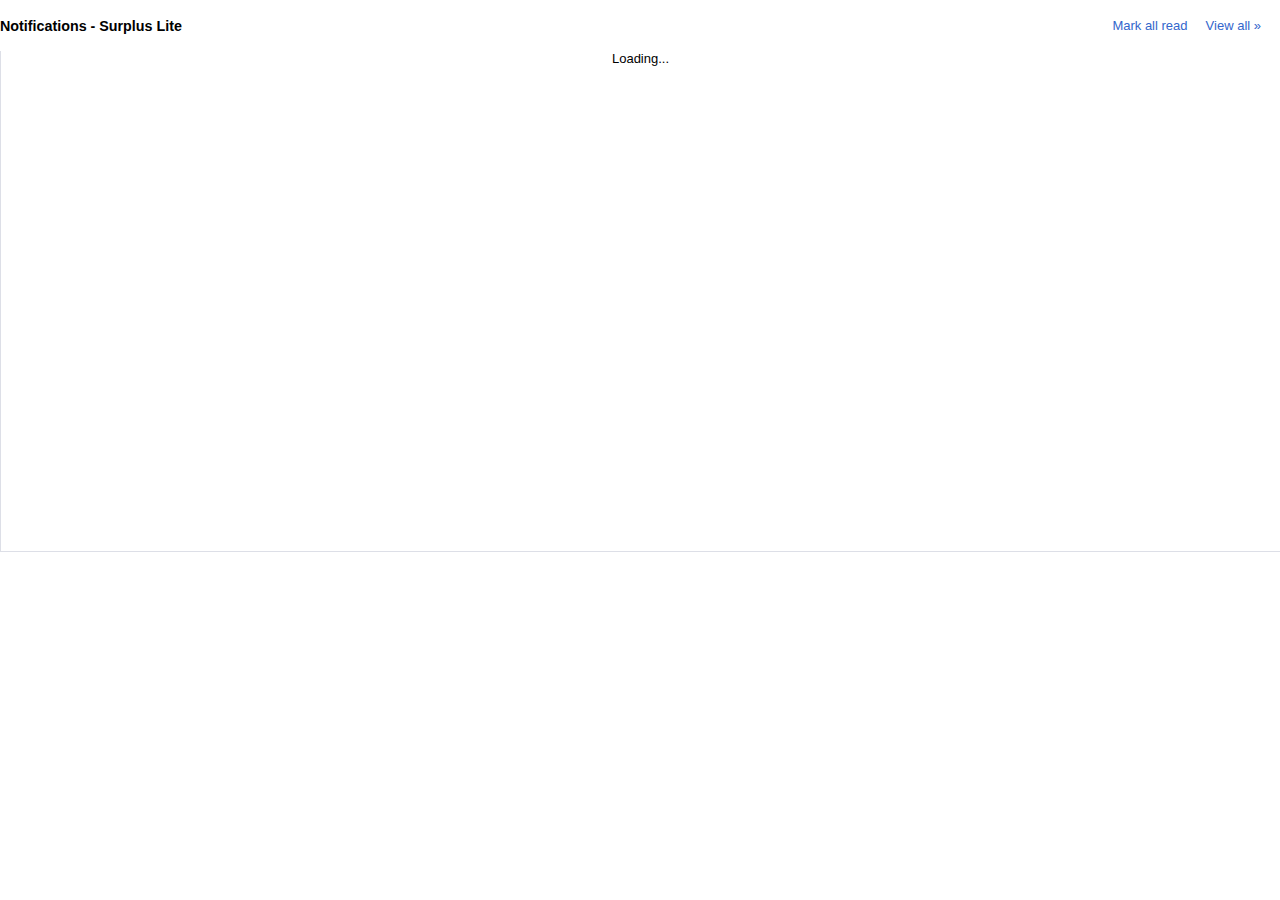
==== popup.html @ 26b7a689 "Surplus Lite extension for Opera" ====
﻿<!DOCTYPE html>
<html dir="ltr" lang="en">
    <head>
        <meta charset="utf-8"/>
        <title>Surplus Lite</title>
    <base target="_blank"/>
  <style>
    a {
      color: #36C;
      cursor: pointer;
      text-decoration: none;
    }
    a:hover {
      text-decoration: underline;
    }
    #container > a {
      text-decoration: none !important;
    }
    #container {
      height: 500px;
      overflow: auto;
      border-left: 1px solid #DDDFE7;
      border-bottom: 1px solid #DDDFE7;
    }
    .item {
      padding: 14px 21px 14px 21px;
      background: #EEF0F9;
      color: #666;
      border-top: 1px solid #DDDFE7;
      outline: none;
      min-height: 30px;
      cursor: pointer;
    }
    .item a {
      color: #666;
    }
    
    .item.unread a {
      color: #36C;
    }
    
    .item.unread {
      background: #fff;
      color: #000;
    }
    .item img{
      display: inline-block;
      float: left;
      margin-right: 10px;
      vertical-align: middle;
      width: 35px;
      height: 35px;
    }
    body {
      font: normal 13px arial,sans-serif;
      width: 100%;
      padding: 0;
      margin: 0;
    }
    .icon {
      float: right;
      margin: 9px 10px 0 5px;
      display: inline-block;
      height: 16px;
      vertical-align: middle;
      width: 16px;
    }
    .stream {
      background: no-repeat url(img/icons.png) -83px 0;
    }
    .circles {
      background: no-repeat url(img/icons.png) -100px 0;
    }
    .chevron {
      background-image: url(img/chevron.png);
      background-position: -64px 16px;
      display: inline-block;
      float: right;
      margin: 10px 0;
      width: 7px;
      height: 13px;
      vertical-align: middle;
    }
    #header {
      padding: 18px 19px 17px 0px;
      vertical-align: middle;
    }
  </style>
  </head>
<body>
  <div id="header">
      <div style="float: right;">
          <a href="javascript:updatelastreadtime()" target="_self">Mark all read</a>
          &nbsp;&nbsp;&nbsp;
          <a href="https://plus.google.com/notifications/all/">View all &raquo;</a>
      </div>
    <span style="font-size:110%;font-weight:bold">Notifications - Surplus Lite</span>
  </div>
  <div id="container">
    <center>Loading...</center>
  </div>
  <script src="parse.js"></script>
  <script>
    if(localStorage.slitecache){
      document.getElementById('container').innerHTML = localStorage.slitecache;
    }
    function load_notifications(){
      var xhr = new XMLHttpRequest();
      xhr.open('get', 'https://plus.google.com/u/0/_/notifications/getnotificationsdata', true);
      xhr.onload = function(){
        var n = parseNotifications(eval(xhr.responseText.substr(5))) //TODO: use something other than EVAL to parse the malformed JSON
        document.getElementById('container').innerHTML = '';
        for(var i = 0; i < n.length; i++){
          var l = document.createElement('a');
          var div = document.createElement('div');
          div.className = 'item '+(n[i].unread?'unread':'');
          var img = document.createElement('img');
          img.src = n[i].pic;
          div.appendChild(img);
          var chevron = document.createElement('div');
          chevron.className = 'chevron';
          div.appendChild(chevron);
          var icon = document.createElement('span');
          icon.className = 'icon '+(n[i].url?'stream':'circles');
          div.appendChild(icon);
          var text = document.createElement('div');
          text.innerHTML = n[i].html;
          div.appendChild(text);
          
          l.target = '_blank';
          l.href = n[i].url || 'https://plus.google.com/circles';
          l.appendChild(div);
          
          document.getElementById('container').appendChild(l);

        }
        localStorage.slitecache = document.getElementById('container').innerHTML;
      }
      xhr.send();
    }
    
    function updatelastreadtime(){
      var xhr = new XMLHttpRequest();
      xhr.open('get', 'https://plus.google.com/notifications/all', true);
      xhr.onload = function(){
        var code = xhr.responseText.match(/"https:\/\/www\.google\.com\/csi"\,"([A-Za-z0-9\-_:]+)"\,\,\,/)[1];
        var xhr2 = new XMLHttpRequest();
        xhr2.onload = function(){
          load_notifications()
        }
        xhr2.open('post', 'https://plus.google.com/u/0/_/notifications/updatelastreadtime', true);
        xhr2.setRequestHeader('content-type', 'application/x-www-form-urlencoded');
        xhr2.send('time='+(1000*new Date)+'&at='+code); //1000*new Date
      }
      xhr.send();
    }

    load_notifications()
  </script>
</body>
</html>
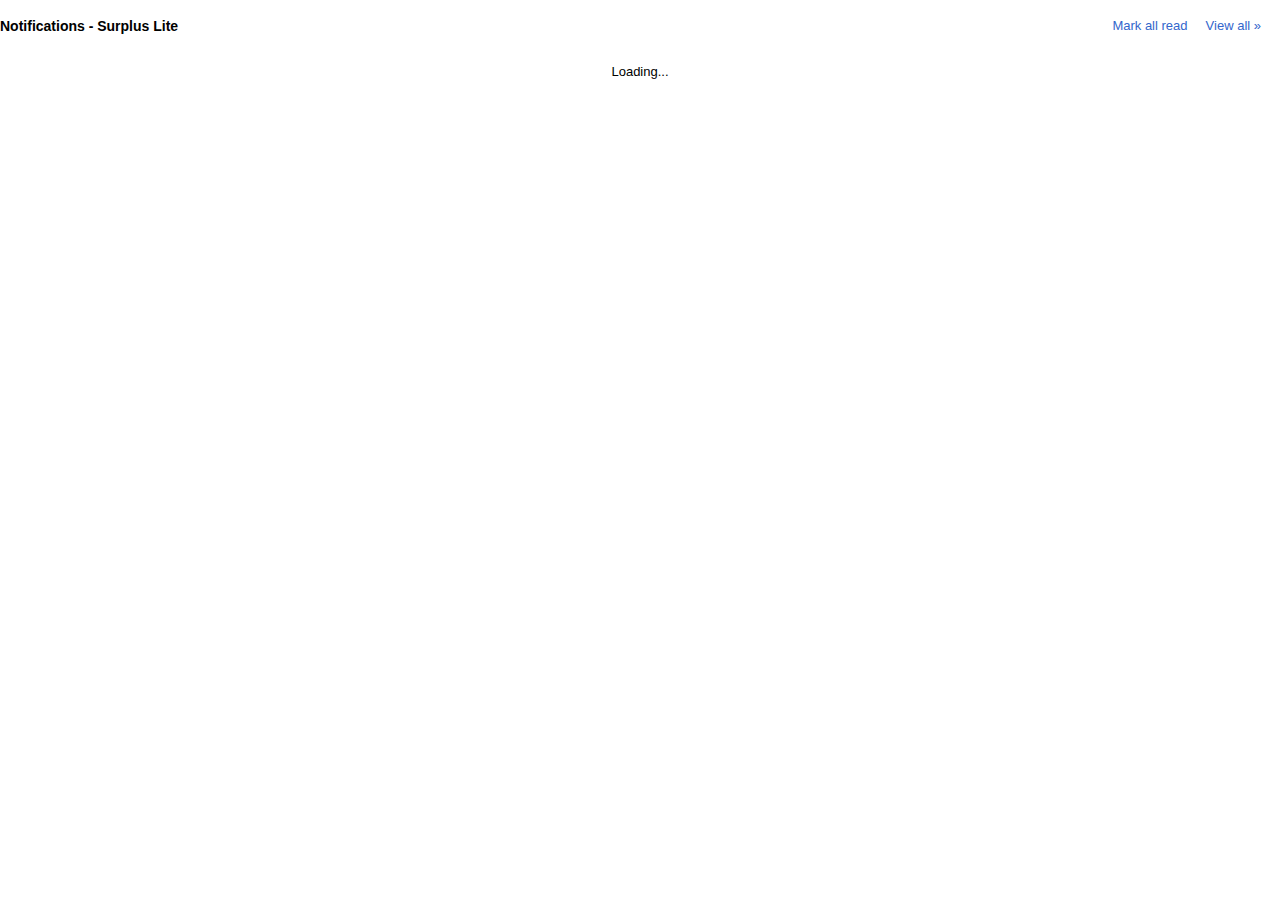
==== commit 8890bba1: "Surplus Lite 1.0 extension for Opera" ====
--- a/popup.html
+++ b/popup.html
@@ -3,159 +3,31 @@
     <head>
         <meta charset="utf-8"/>
         <title>Surplus Lite</title>
-    <base target="_blank"/>
-  <style>
-    a {
-      color: #36C;
-      cursor: pointer;
-      text-decoration: none;
-    }
-    a:hover {
-      text-decoration: underline;
-    }
-    #container > a {
-      text-decoration: none !important;
-    }
-    #container {
-      height: 500px;
-      overflow: auto;
-      border-left: 1px solid #DDDFE7;
-      border-bottom: 1px solid #DDDFE7;
-    }
-    .item {
-      padding: 14px 21px 14px 21px;
-      background: #EEF0F9;
-      color: #666;
-      border-top: 1px solid #DDDFE7;
-      outline: none;
-      min-height: 30px;
-      cursor: pointer;
-    }
-    .item a {
-      color: #666;
-    }
-    
-    .item.unread a {
-      color: #36C;
-    }
-    
-    .item.unread {
-      background: #fff;
-      color: #000;
-    }
-    .item img{
-      display: inline-block;
-      float: left;
-      margin-right: 10px;
-      vertical-align: middle;
-      width: 35px;
-      height: 35px;
-    }
-    body {
-      font: normal 13px arial,sans-serif;
-      width: 100%;
-      padding: 0;
-      margin: 0;
-    }
-    .icon {
-      float: right;
-      margin: 9px 10px 0 5px;
-      display: inline-block;
-      height: 16px;
-      vertical-align: middle;
-      width: 16px;
-    }
-    .stream {
-      background: no-repeat url(img/icons.png) -83px 0;
-    }
-    .circles {
-      background: no-repeat url(img/icons.png) -100px 0;
-    }
-    .chevron {
-      background-image: url(img/chevron.png);
-      background-position: -64px 16px;
-      display: inline-block;
-      float: right;
-      margin: 10px 0;
-      width: 7px;
-      height: 13px;
-      vertical-align: middle;
-    }
-    #header {
-      padding: 18px 19px 17px 0px;
-      vertical-align: middle;
-    }
-  </style>
-  </head>
-<body>
-  <div id="header">
-      <div style="float: right;">
-          <a href="javascript:updatelastreadtime()" target="_self">Mark all read</a>
-          &nbsp;&nbsp;&nbsp;
-          <a href="https://plus.google.com/notifications/all/">View all &raquo;</a>
-      </div>
-    <span style="font-size:110%;font-weight:bold">Notifications - Surplus Lite</span>
-  </div>
-  <div id="container">
-    <center>Loading...</center>
-  </div>
-  <script src="parse.js"></script>
-  <script>
-    if(localStorage.slitecache){
-      document.getElementById('container').innerHTML = localStorage.slitecache;
-    }
-    function load_notifications(){
-      var xhr = new XMLHttpRequest();
-      xhr.open('get', 'https://plus.google.com/u/0/_/notifications/getnotificationsdata', true);
-      xhr.onload = function(){
-        var n = parseNotifications(eval(xhr.responseText.substr(5))) //TODO: use something other than EVAL to parse the malformed JSON
-        document.getElementById('container').innerHTML = '';
-        for(var i = 0; i < n.length; i++){
-          var l = document.createElement('a');
-          var div = document.createElement('div');
-          div.className = 'item '+(n[i].unread?'unread':'');
-          var img = document.createElement('img');
-          img.src = n[i].pic;
-          div.appendChild(img);
-          var chevron = document.createElement('div');
-          chevron.className = 'chevron';
-          div.appendChild(chevron);
-          var icon = document.createElement('span');
-          icon.className = 'icon '+(n[i].url?'stream':'circles');
-          div.appendChild(icon);
-          var text = document.createElement('div');
-          text.innerHTML = n[i].html;
-          div.appendChild(text);
-          
-          l.target = '_blank';
-          l.href = n[i].url || 'https://plus.google.com/circles';
-          l.appendChild(div);
-          
-          document.getElementById('container').appendChild(l);
+        <base target="_blank"/>
+        <link rel="stylesheet" href="/css/general.css"/>
+        <link rel="stylesheet" href="/css/popup.css"/>
+    </head>
+    <body>
+        <noscript class="centerText">
+        <p>JavaScript must be enabled to view notifications.</p>
+        </noscript>
 
-        }
-        localStorage.slitecache = document.getElementById('container').innerHTML;
-      }
-      xhr.send();
-    }
-    
-    function updatelastreadtime(){
-      var xhr = new XMLHttpRequest();
-      xhr.open('get', 'https://plus.google.com/notifications/all', true);
-      xhr.onload = function(){
-        var code = xhr.responseText.match(/"https:\/\/www\.google\.com\/csi"\,"([A-Za-z0-9\-_:]+)"\,\,\,/)[1];
-        var xhr2 = new XMLHttpRequest();
-        xhr2.onload = function(){
-          load_notifications()
-        }
-        xhr2.open('post', 'https://plus.google.com/u/0/_/notifications/updatelastreadtime', true);
-        xhr2.setRequestHeader('content-type', 'application/x-www-form-urlencoded');
-        xhr2.send('time='+(1000*new Date)+'&at='+code); //1000*new Date
-      }
-      xhr.send();
-    }
-
-    load_notifications()
-  </script>
-</body>
-</html>
+        <header>
+            <div id="links">
+                <a id="markAllRead" target="_self">Mark all read</a>
+                &nbsp;&nbsp;&nbsp;
+                <a id="viewAll">View all &raquo;</a>
+            </div>
+            <span id="name">Notifications - Surplus Lite</span>
+        </header>
+        <article id="notifications">
+            <p class="centerText">Loading...</p>
+            <section id="problemSuggestion" class="centerText hide">
+                <p>Please login to Google+ or check your Internet connection.</p>
+                <p>If the problem persists, check the error console and include any errors in your report.</p>
+            </section>
+        </article>
+        <script src="/js/parse.js"></script>
+        <script src="/js/popup.js"></script>
+    </body>
+</html>--- a/css/general.css
+++ b/css/general.css
@@ -0,0 +1,111 @@
+﻿@charset "utf-8";
+
+*
+{
+    margin: 0;
+    padding: 0;
+}
+
+body
+{
+    font: 13px Arial, sans-serif;
+}
+
+a
+{
+    color: #3366cc; /* Mariner blue. */
+    text-decoration: none;
+    cursor: pointer;
+}
+
+a:hover
+{
+    text-decoration: underline;
+}
+
+/**
+ * Default values.
+ */
+h1
+{
+    margin-top: 0.67em;
+    margin-bottom: 0.67em;
+}
+
+h2
+{
+    margin-top: 0.83em;
+    margin-bottom: 0.83em;
+}
+
+h3, p
+{
+    margin-top: 1em;
+    margin-bottom: 1em;
+}
+
+input, select
+{
+    padding: 1px;
+}
+
+input[type="button"], input[type="submit"], input[type="reset"]
+{
+    width: 80px;
+    padding: 5px;
+}
+
+input[type="checkbox"]
+{
+    margin: 3px 3px 3px 4px;
+}
+
+input[type="radio"]
+{
+    margin-top: 3px;
+    margin-right: 3px;
+    margin-left: 5px;
+}
+
+/**
+ * Helper classes.
+ */
+.centerText
+{
+    text-align: center;
+}
+
+.hide
+{
+    visibility: hidden;
+}
+
+/**
+ * Noscript.
+ */
+noscript
+{
+    background: rgba(255, 255, 255, 0.5); /* White. */
+    border: 1px solid rgba(255, 255, 255, 0.33); /* White. */
+    box-shadow: 0 0 10px #98b0c9; /* Rock blue. */
+    color: #1e3853; /* Cello dark blue. */
+
+    display: block;
+    margin: 15px auto;
+    max-width: 700px;
+    line-height: 24px;
+    overflow-x: hidden;
+}
+
+noscript p
+{
+    background-color: #f4f6f9; /* Aqua haze. */
+    color: #000000; /* Black. */
+
+    margin: 0;
+    padding-top: 2px;
+    padding-bottom: 2px;
+
+    font-weight: 900;
+    font-size: 14px;
+}--- a/css/popup.css
+++ b/css/popup.css
@@ -0,0 +1,123 @@
+﻿@charset "utf-8";
+
+/**
+ * General.
+ */
+noscript
+{
+    max-width: 400px !important; /* Decrease max width to fit in popup. */
+}
+
+/**
+ * Header.
+ */
+header
+{
+    padding: 18px 19px 17px 0;
+    vertical-align: middle;
+}
+
+header #links
+{
+    float: right;
+}
+
+header #name
+{
+    font-weight: 900;
+    font-size: 14px;
+}
+
+/**
+ * Notifications.
+ */
+#notifications
+{
+    overflow: auto;
+    max-height: 509px;
+}
+
+#notifications > a
+{
+    text-decoration: none !important;
+}
+
+#problemSuggestion
+{
+    display: block; /* Wrap text to next line. */
+}
+
+.firstItem
+{
+    border-top: 1px solid #dddfe7; /* Mischka light gray. */
+}
+
+.item
+{
+    background: #eef0f9; /* White lilac. */
+    border-bottom: 1px solid #dddfe7; /* Mischka light gray. */
+    border-left: 1px solid #dddfe7; /* Mischka light gray. */
+    color: #666666; /* Dove dark gray. */
+
+    padding: 14px 21px 14px 21px;
+    min-height: 30px;
+    outline: none;
+    cursor: pointer;
+}
+
+.item a
+{
+    color: #666666; /* Dove dark gray. */
+}
+
+.item.unread
+{
+    background: #ffffff; /* White. */
+    color: #000000; /* Black. */
+}
+
+.item.unread a
+{
+    color: #3366cc; /* Mariner blue. */
+}
+
+.item img
+{
+    width: 35px;
+    height: 35px;
+    float: left;
+    margin-right: 10px;
+    vertical-align: middle;
+}
+
+.icon
+{
+    width: 16px;
+    height: 16px;
+    float: right;
+    margin: 9px 10px 0 5px;
+    vertical-align: middle;
+}
+
+.stream
+{
+    background: url("/images/sprites/notificationTypes.png") no-repeat -83px 0;
+}
+
+.circles
+{
+    background: url("/images/sprites/notificationTypes.png") no-repeat -100px 0;
+}
+
+.chevron
+{
+    background-image: url("/images/sprites/chevrons.png");
+    background-position: -64px 16px;
+
+    width: 7px;
+    height: 13px;
+
+    float: right;
+    margin: 10px 0;
+    vertical-align: middle;
+}